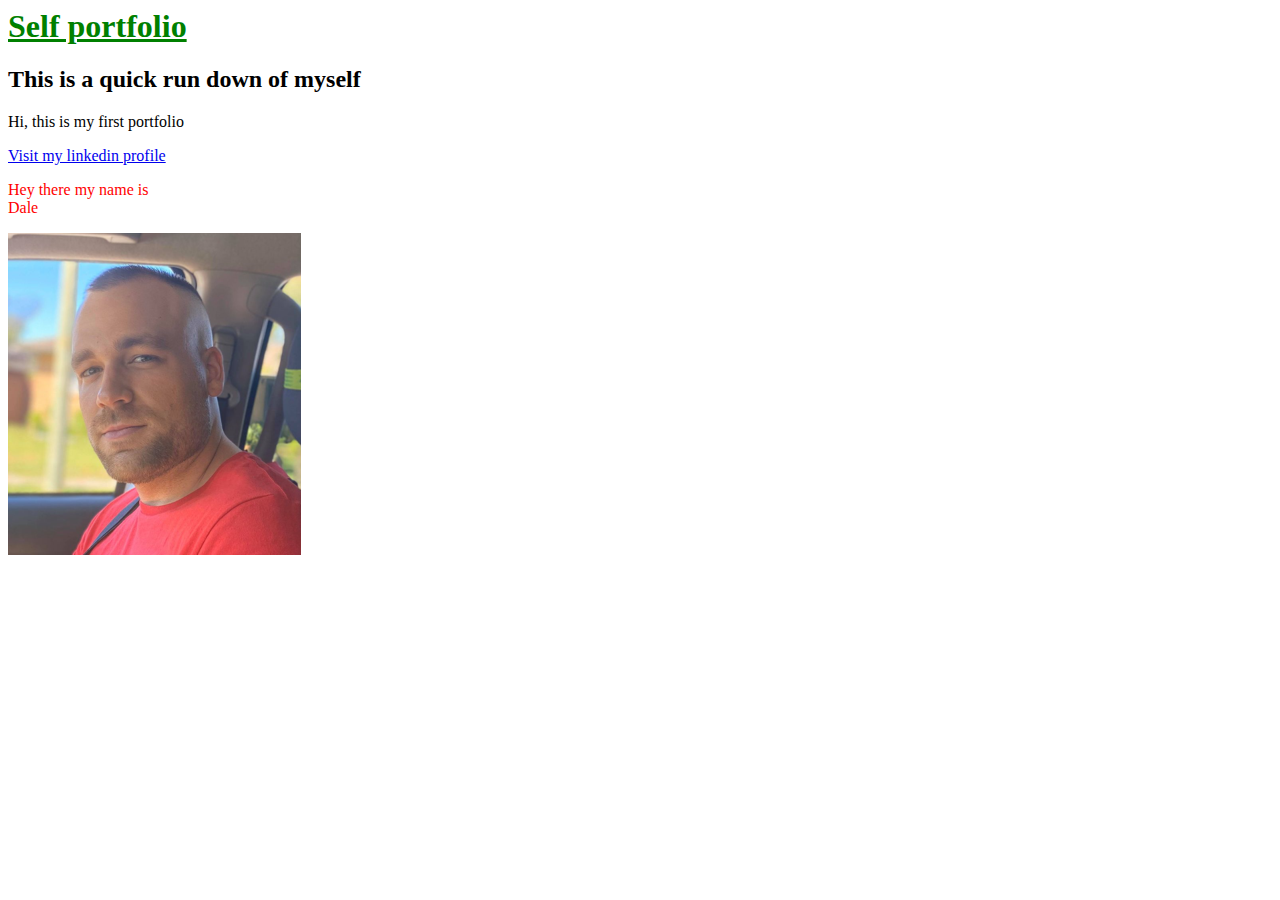
==== Portfolio.html @ 4ef7a363 "stylish class" ====
<html>
<head>
	<title>Dale Owen</title>
</head>
<body>
<h1 style="color:Green; text-decoration:underline;"> 
Self portfolio</h1>
<h2>This is a quick run down of myself</h2>
<p>Hi, this is my first portfolio</p>
<div>
	<div>
		<div>
			<a href="https://www.linkedin.com/in/dale-owen-02a053125/" target="_blank">
			Visit my linkedin profile</a>
		</div>
	</div>
</div>

<p style="color:red;"> Hey there my name is<br> Dale</p>

<img src="test.jpg">
</body>
</html>
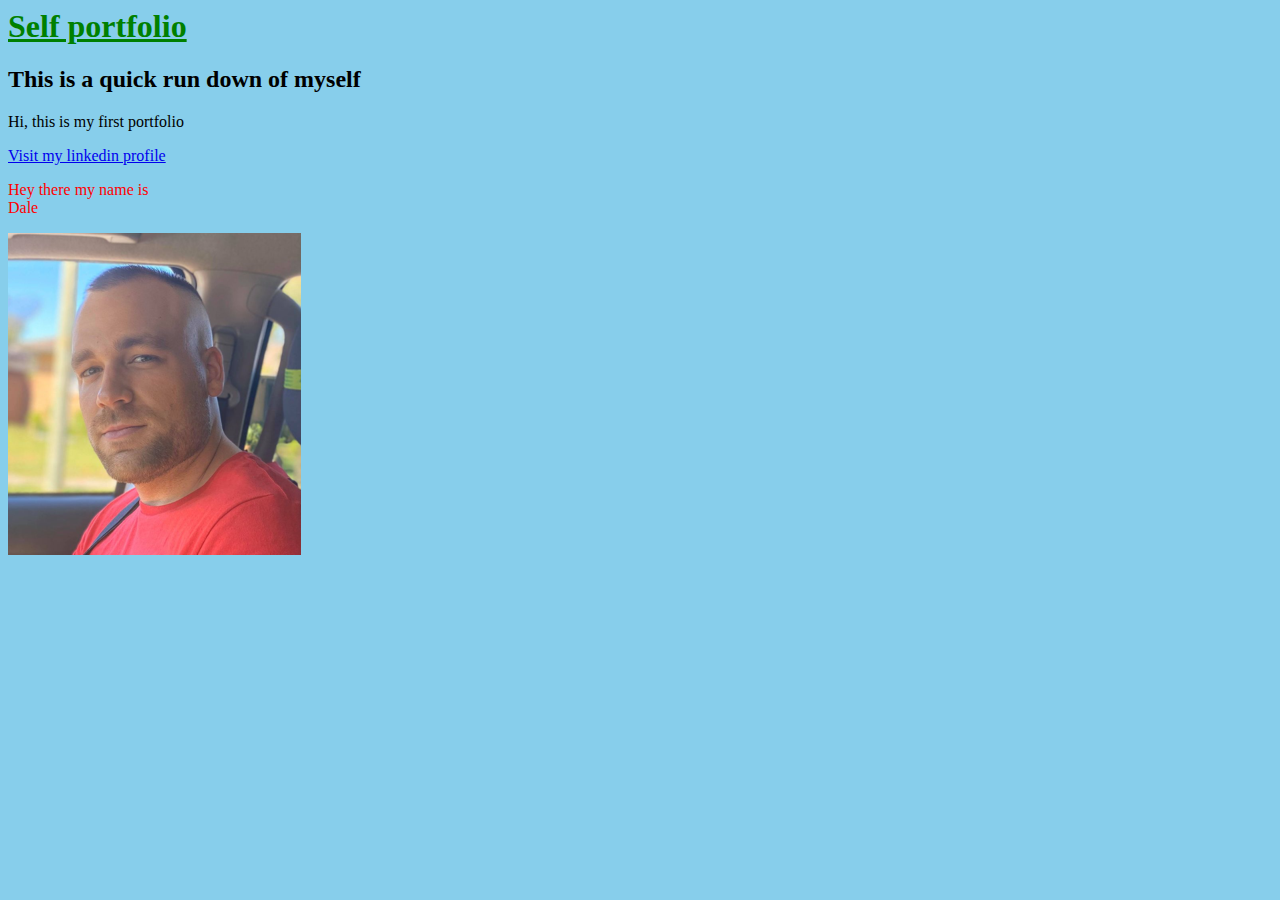
==== commit 47674bde: "Update Portfolio.html" ====
--- a/Portfolio.html
+++ b/Portfolio.html
@@ -2,7 +2,7 @@
 <head>
 	<title>Dale Owen</title>
 </head>
-<body>
+<body style="background-color: skyblue;">
 <h1 style="color:Green; text-decoration:underline;"> 
 Self portfolio</h1>
 <h2>This is a quick run down of myself</h2>
